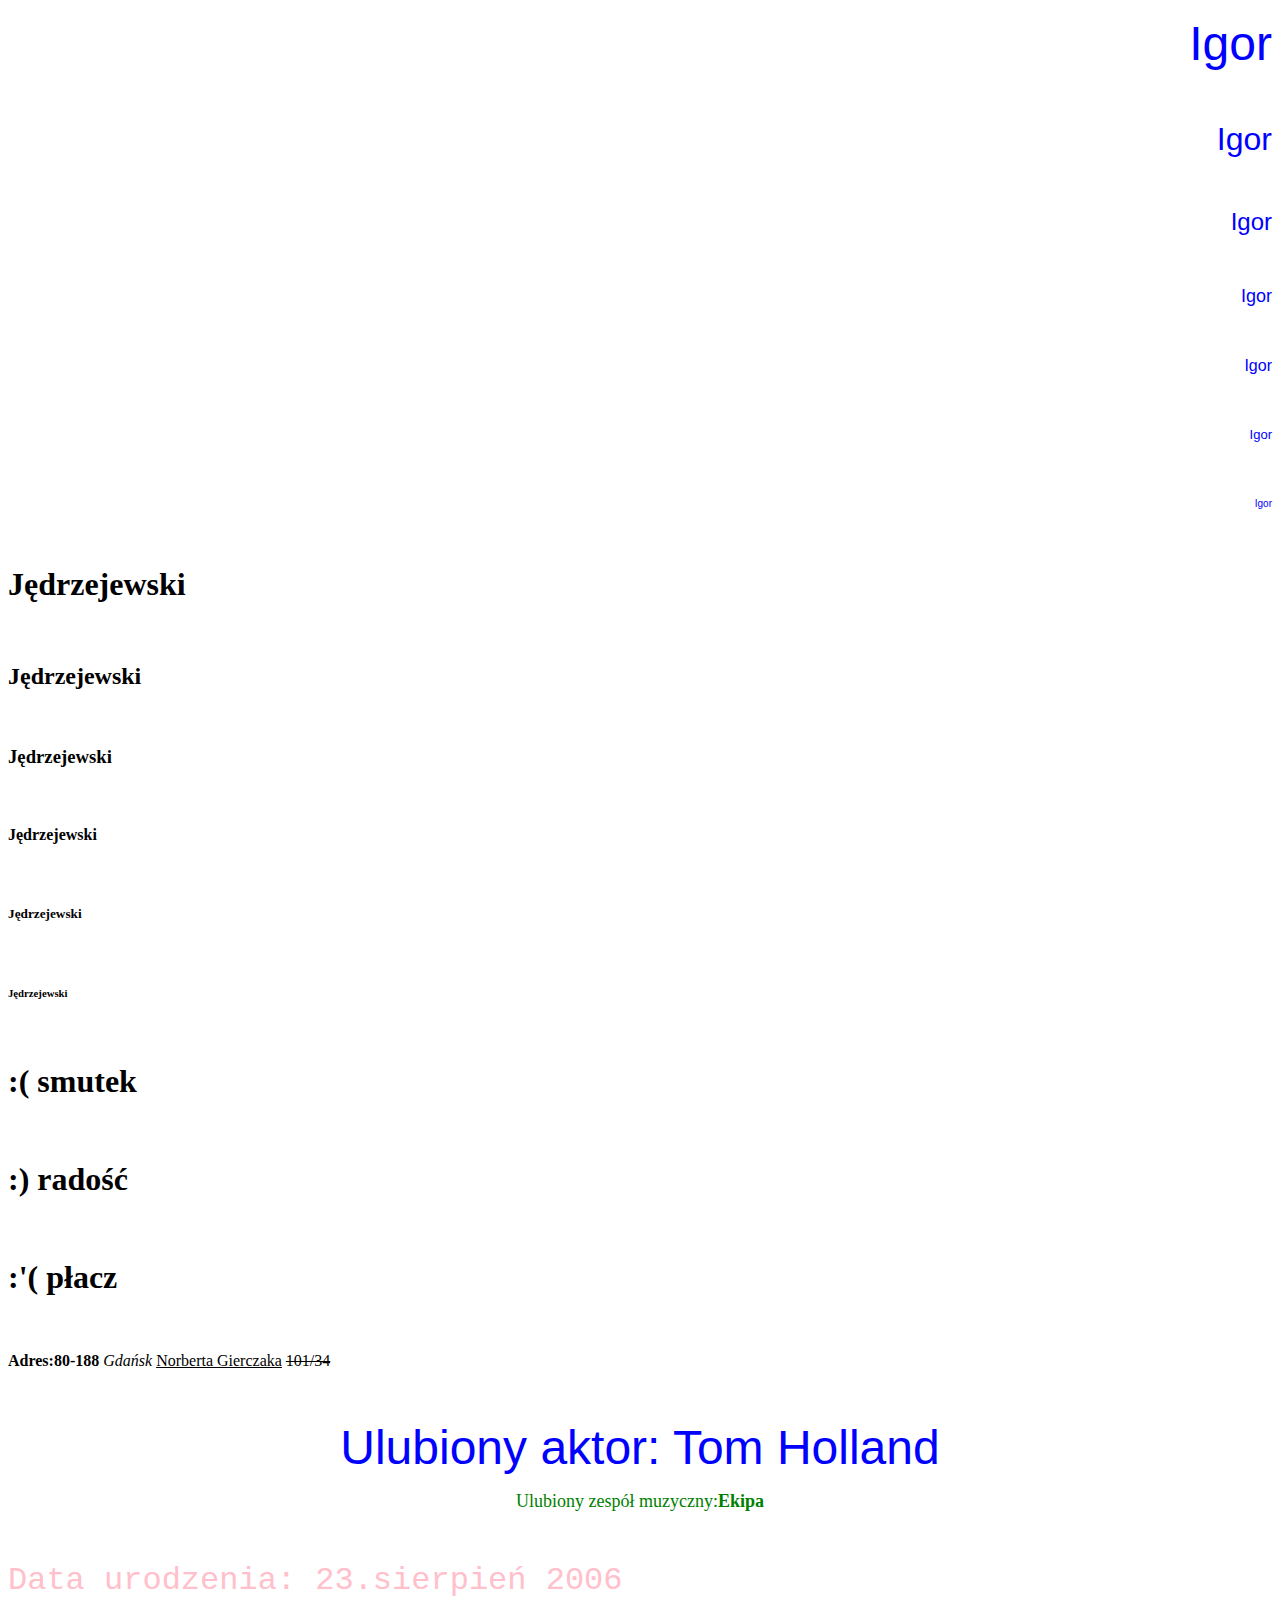
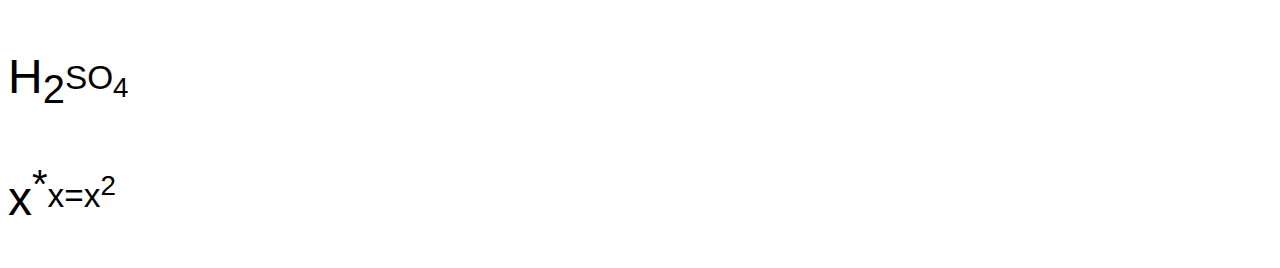
==== index.html @ 498149ca "Add files via upload" ====
﻿<!DOCTYPE html>
      <html lang="pl-PL">
      <html>
              <head>
                    <meta charset="utf-8">
                   <title>  </title>
              </head>
               <body>
            <p align="right"> <font color="blue" size="7" face="Arial"> Igor </font> </p> <br>
            <p align="right"> <font color="blue" size="6" face="Arial"> Igor </font> </p> <br>
            <p align="right"> <font color="blue" size="5" face="Arial"> Igor </font> </p> <br>
            <p align="right"> <font color="blue" size="4" face="Arial"> Igor </font> </p> <br>
            <p align="right"> <font color="blue" size="3" face="Arial"> Igor </font> </p> <br>
            <p align="right"> <font color="blue" size="2" face="Arial"> Igor </font> </p> <br>
            <p align="right"> <font color="blue" size="1" face="Arial"> Igor </font> </p> <br>
<h1> Jędrzejewski </h1><br>
<h2> Jędrzejewski </h2><br>
<h3> Jędrzejewski </h3><br>
<h4> Jędrzejewski </h4><br>
<h5> Jędrzejewski </h5><br>
<h6> Jędrzejewski </h6><br>
<h1>:( smutek</h1><br>
<h1>:) radość</h1><br>
<h1>:'( płacz</h1><br>
<p align="left"><b>Adres:80-188</b> <i>Gdańsk</i> <u>Norberta Gierczaka</u> <strike>101/34</strike></p> <br>
<p align="center"><font size=10 face=Arial color=blue> Ulubiony aktor: Tom Holland </font </p> <br>
<p align="center"><font size=4 color=green face=Verdana> Ulubiony zespół muzyczny:<b>Ekipa</b> </font> </p> <br>
<p algin="center"><font size=6 color=pink face=Courier New> Data urodzenia: 23.sierpień 2006 </font> </p> <br>
<p algin="left"><font size=10 face=Arial color=black> H<sub>2<sup>SO<sub>4 </font> </p> <br>
<p algin="left"><font size=10 face=Arial color=black> x<sup>*<sub>x=x<sup>2 </font> </p> <br>
              </body>
      </html>
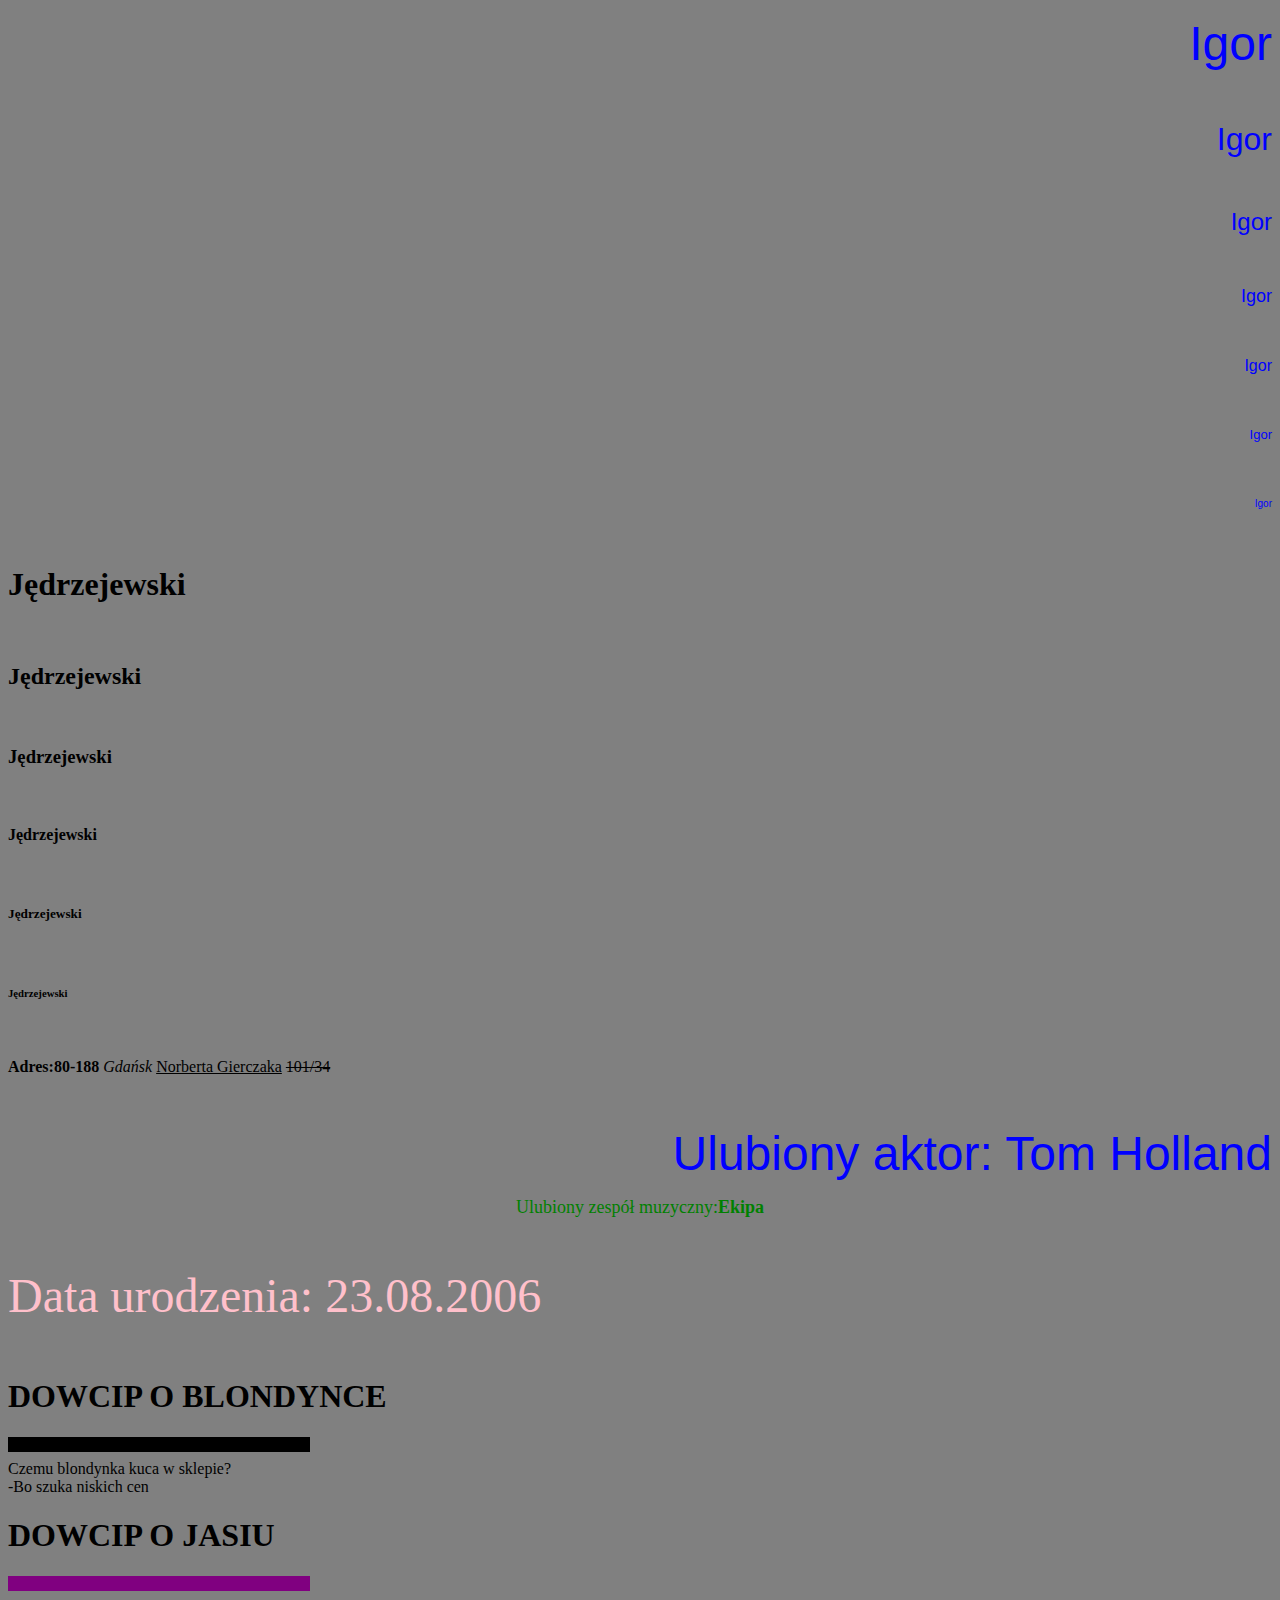
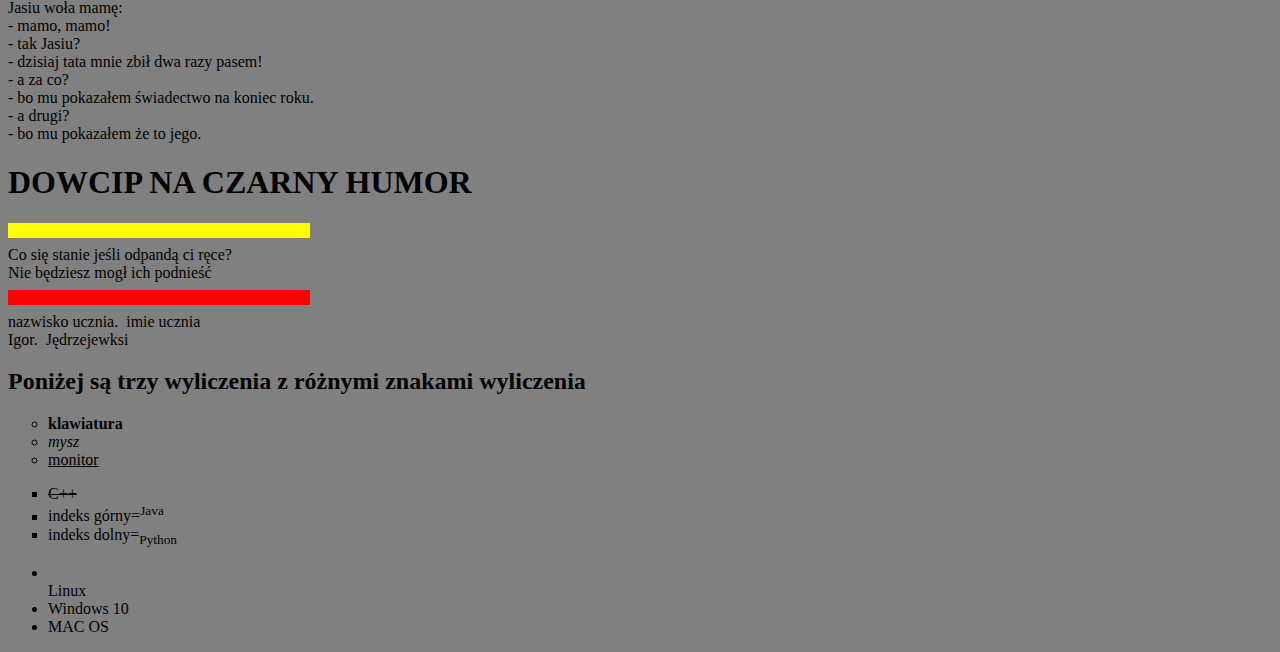
==== commit d1c5a1d3: "Add files via upload" ====
--- a/index.html
+++ b/index.html
@@ -19,14 +19,60 @@
 <h4> Jędrzejewski </h4><br>
 <h5> Jędrzejewski </h5><br>
 <h6> Jędrzejewski </h6><br>
-<h1>:( smutek</h1><br>
-<h1>:) radość</h1><br>
-<h1>:'( płacz</h1><br>
 <p align="left"><b>Adres:80-188</b> <i>Gdańsk</i> <u>Norberta Gierczaka</u> <strike>101/34</strike></p> <br>
-<p align="center"><font size=10 face=Arial color=blue> Ulubiony aktor: Tom Holland </font </p> <br>
-<p align="center"><font size=4 color=green face=Verdana> Ulubiony zespół muzyczny:<b>Ekipa</b> </font> </p> <br>
-<p algin="center"><font size=6 color=pink face=Courier New> Data urodzenia: 23.sierpień 2006 </font> </p> <br>
-<p algin="left"><font size=10 face=Arial color=black> H<sub>2<sup>SO<sub>4 </font> </p> <br>
-<p algin="left"><font size=10 face=Arial color=black> x<sup>*<sub>x=x<sup>2 </font> </p> <br>
+<p align="right"><font size=10 face=Arial color=blue> Ulubiony aktor: Tom Holland </font </p> <br>
+<p align="center"><font size=4 color=green> Ulubiony zespół muzyczny:<b>Ekipa</b> </font> </p> <br>
+<p algin="center"><font size=8 color=pink> Data urodzenia: 23.08.2006 </font> </p> <br>
+<body bgcolor="grey"<body>
+<h1 algin=center>DOWCIP O BLONDYNCE</h1>
+<HR SIZE=15 WIDTH=300 ALIGN="left" COLOR=black>
+<FIELDEST>
+
+Czemu blondynka kuca w sklepie?<br>
+
+-Bo szuka niskich cen<br>
+</FIELDEST>
+<h1 algin=right>DOWCIP O JASIU</h1>
+<HR SIZE=15 WIDTH=300 ALIGN="left" COLOR=purple>
+<FIELDEST>
+
+Jasiu woła mamę:<br>
+- mamo, mamo!<br>
+- tak Jasiu?<br>
+- dzisiaj tata mnie zbił dwa razy pasem!<br>
+- a za co?<br>
+- bo mu pokazałem świadectwo na koniec roku.<br>
+- a drugi?<br>
+- bo mu pokazałem że to jego.<br>
+</FIELDSET>
+<h1 algin=left>DOWCIP NA CZARNY HUMOR</h1>
+<HR SIZE=15 WIDTH=300 ALIGN="left" COLOR=yellow>
+<FIELDEST>
+
+Co się stanie jeśli odpandą ci  ręce?<br>
+
+Nie będziesz mogł ich podnieść<br>
+</FIELDSET>
+<HR SIZE=15 WIDTH=300 ALIGN="left" COLOR=red>
+
+nazwisko ucznia.&nbsp; imie ucznia<br>
+Igor.&nbsp; Jędrzejewksi
+<h2>Poniżej są trzy wyliczenia z różnymi znakami wyliczenia</h2>
+<UL TYPE=circle>
+      <LI><b>klawiatura</b>
+	  <LI><i>mysz</i>
+	  <LI><u>monitor</u>
+	  </UL>
+<UL TYPE=square>
+      <LI><strike>C++</strike>
+	  <LI>indeks górny=<sup>Java</sup>
+	  <LI>indeks dolny=<sub>Python</sub>
+	  </UL>	  
+<Ul TYPE=disc>
+      <LI><br>Linux
+	  <LI><nobr>Windows 10 </nobr>
+	  <LI>MAC OS&nbsp
+	  </Ul>  
+
               </body>
       </html>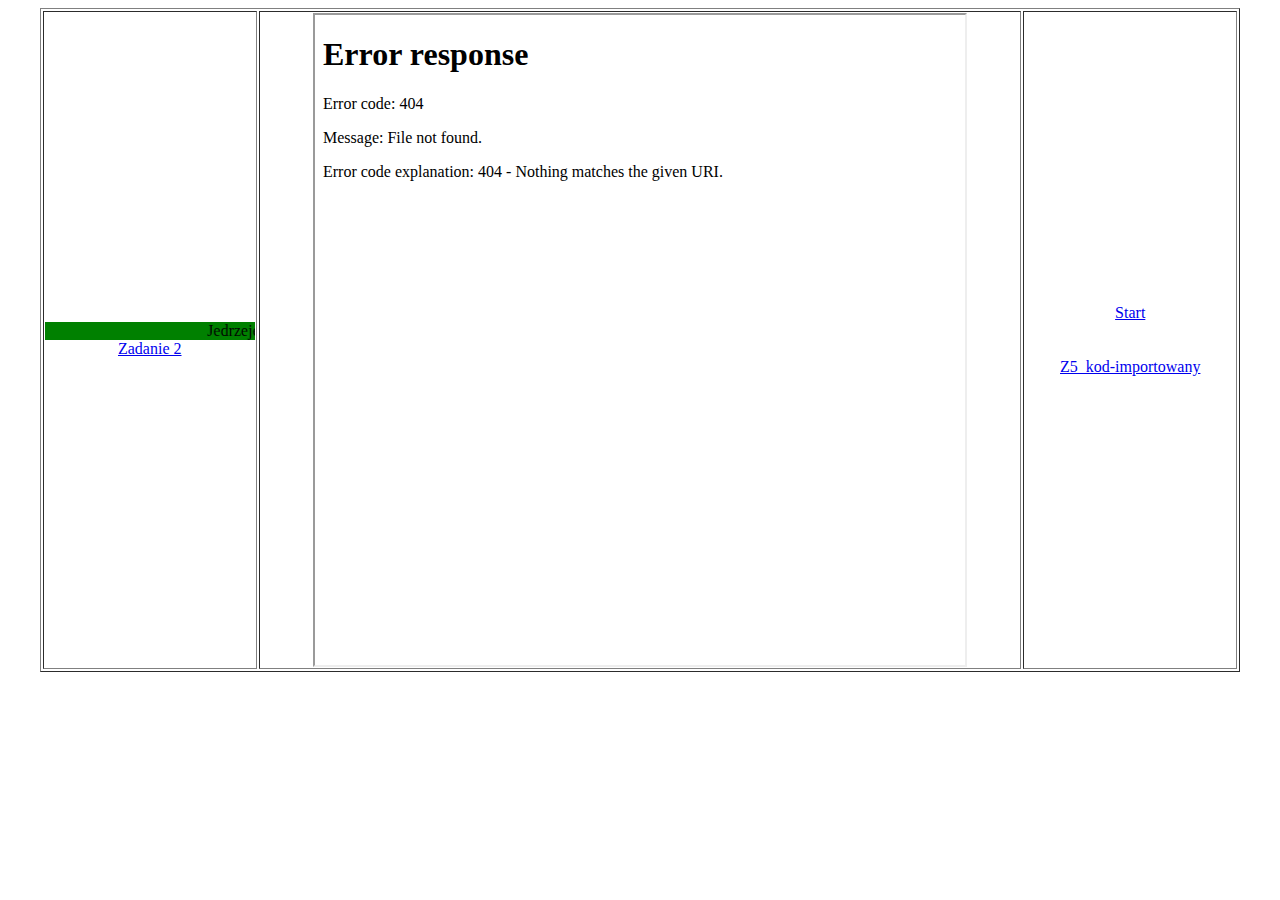
==== commit 52da6e49: "Update index.html" ====
--- a/index.html
+++ b/index.html
@@ -1,78 +1,21 @@
-﻿<!DOCTYPE html>
-      <html lang="pl-PL">
-      <html>
-              <head>
-                    <meta charset="utf-8">
-                   <title>  </title>
-              </head>
-               <body>
-            <p align="right"> <font color="blue" size="7" face="Arial"> Igor </font> </p> <br>
-            <p align="right"> <font color="blue" size="6" face="Arial"> Igor </font> </p> <br>
-            <p align="right"> <font color="blue" size="5" face="Arial"> Igor </font> </p> <br>
-            <p align="right"> <font color="blue" size="4" face="Arial"> Igor </font> </p> <br>
-            <p align="right"> <font color="blue" size="3" face="Arial"> Igor </font> </p> <br>
-            <p align="right"> <font color="blue" size="2" face="Arial"> Igor </font> </p> <br>
-            <p align="right"> <font color="blue" size="1" face="Arial"> Igor </font> </p> <br>
-<h1> Jędrzejewski </h1><br>
-<h2> Jędrzejewski </h2><br>
-<h3> Jędrzejewski </h3><br>
-<h4> Jędrzejewski </h4><br>
-<h5> Jędrzejewski </h5><br>
-<h6> Jędrzejewski </h6><br>
-<p align="left"><b>Adres:80-188</b> <i>Gdańsk</i> <u>Norberta Gierczaka</u> <strike>101/34</strike></p> <br>
-<p align="right"><font size=10 face=Arial color=blue> Ulubiony aktor: Tom Holland </font </p> <br>
-<p align="center"><font size=4 color=green> Ulubiony zespół muzyczny:<b>Ekipa</b> </font> </p> <br>
-<p algin="center"><font size=8 color=pink> Data urodzenia: 23.08.2006 </font> </p> <br>
-<body bgcolor="grey"<body>
-<h1 algin=center>DOWCIP O BLONDYNCE</h1>
-<HR SIZE=15 WIDTH=300 ALIGN="left" COLOR=black>
-<FIELDEST>
+<html>
+<head>
+<META HTTP-EQUIV="content-type" CONTENT="text/html; CHARSET=iso-8859-2">
+</head>
+<body>
+<table width=95% border="1" align="center">
+ <tr>
+ <td width=18% align=center>
+ <marquee bgcolor="green"> Jedrzejewski </marquee>
+ <a href="zadanie2_jedrzejewski.html" target="strony">Zadanie 2</a><br>
+ </td>
+<td align=center><iframe width=650 height=650 name="strony" src="start.html" border="0"></iframe>
+</td>
+<td width=18% align=center><a href="start.html" target="strony"><center>Start</center></a><br><br>
+<a href="Z5_kod-importowany.html" target="strony">Z5_kod-importowany</a><br>
 
-Czemu blondynka kuca w sklepie?<br>
-
--Bo szuka niskich cen<br>
-</FIELDEST>
-<h1 algin=right>DOWCIP O JASIU</h1>
-<HR SIZE=15 WIDTH=300 ALIGN="left" COLOR=purple>
-<FIELDEST>
-
-Jasiu woła mamę:<br>
-- mamo, mamo!<br>
-- tak Jasiu?<br>
-- dzisiaj tata mnie zbił dwa razy pasem!<br>
-- a za co?<br>
-- bo mu pokazałem świadectwo na koniec roku.<br>
-- a drugi?<br>
-- bo mu pokazałem że to jego.<br>
-</FIELDSET>
-<h1 algin=left>DOWCIP NA CZARNY HUMOR</h1>
-<HR SIZE=15 WIDTH=300 ALIGN="left" COLOR=yellow>
-<FIELDEST>
-
-Co się stanie jeśli odpandą ci  ręce?<br>
-
-Nie będziesz mogł ich podnieść<br>
-</FIELDSET>
-<HR SIZE=15 WIDTH=300 ALIGN="left" COLOR=red>
-
-nazwisko ucznia.&nbsp; imie ucznia<br>
-Igor.&nbsp; Jędrzejewksi
-<h2>Poniżej są trzy wyliczenia z różnymi znakami wyliczenia</h2>
-<UL TYPE=circle>
-      <LI><b>klawiatura</b>
-	  <LI><i>mysz</i>
-	  <LI><u>monitor</u>
-	  </UL>
-<UL TYPE=square>
-      <LI><strike>C++</strike>
-	  <LI>indeks górny=<sup>Java</sup>
-	  <LI>indeks dolny=<sub>Python</sub>
-	  </UL>	  
-<Ul TYPE=disc>
-      <LI><br>Linux
-	  <LI><nobr>Windows 10 </nobr>
-	  <LI>MAC OS&nbsp
-	  </Ul>  
-
-              </body>
-      </html>+</td>
+</tr>
+</table>
+</body>
+</html>
